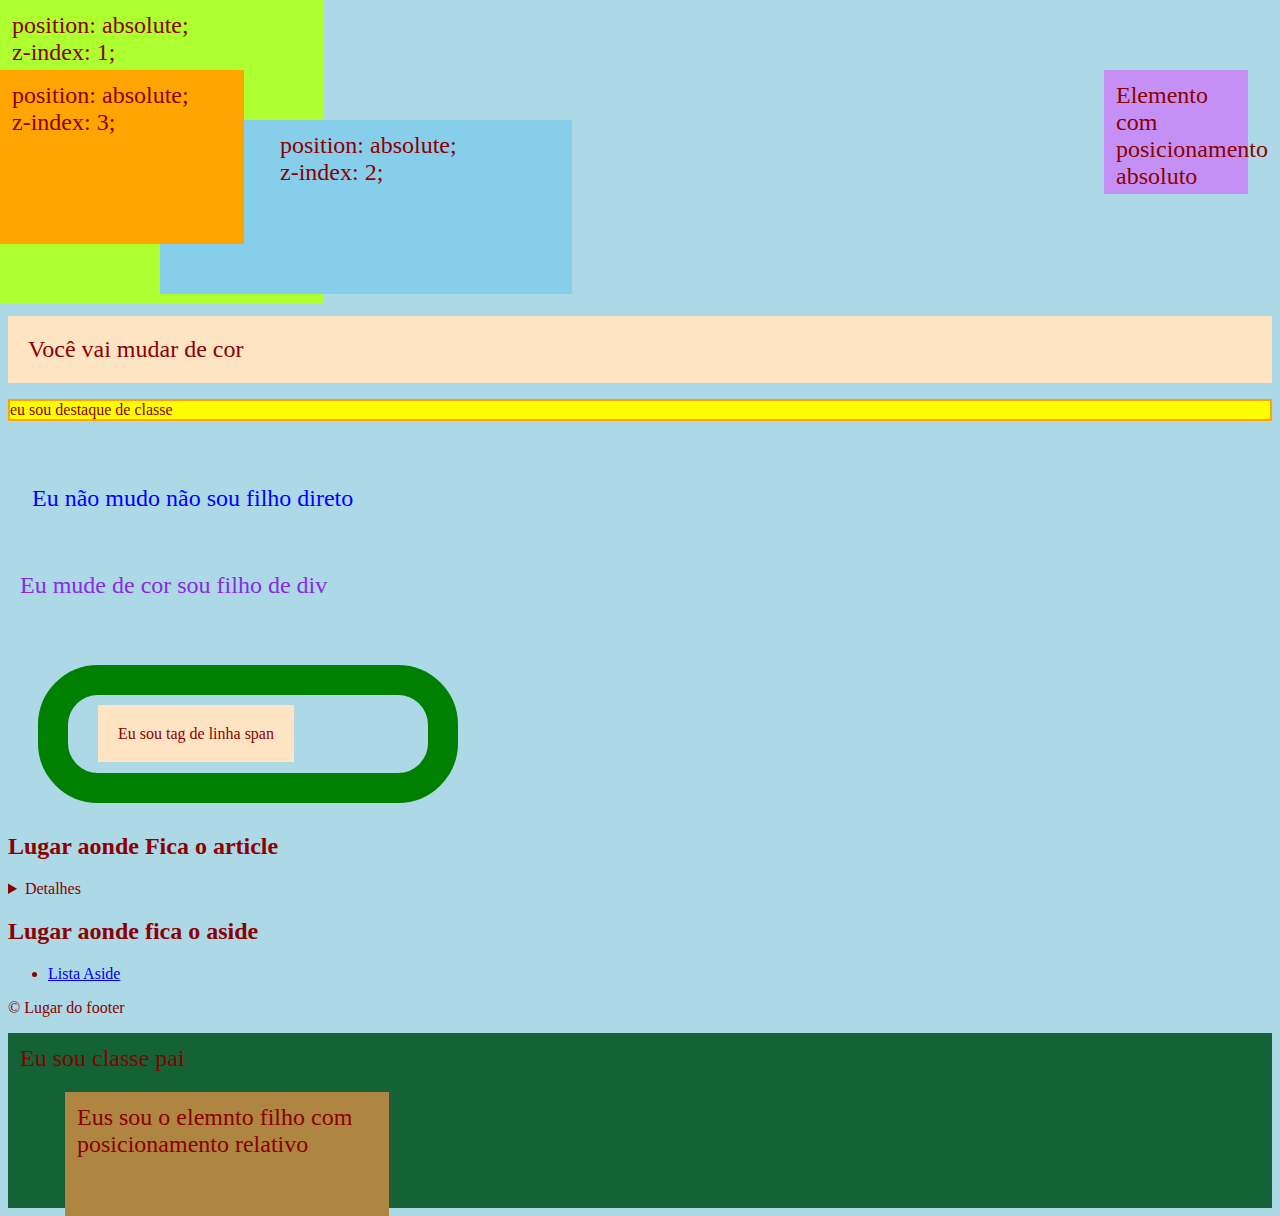
==== index.html @ 9c185661 "Primeiro comit" ====
<!DOCTYPE html>
<!--VErsão do html-->
<html>
    <!-- A Tag head serve para adicionar os dados de meta dadoos na página--> 
    <head>
        
        <!--Como referenciar páginas css fora de páginas externas-->
        <link rel="stylesheet" href="file2.css">
        <!--Utilizado para adpção em diversas telas o meta e usado para comportamentos das páginas que nesse caso abaixo
        ira se adaptar a vários tipos de telas-->
        <meta name="viewport" content="width=device-width, initial-scale=1" />

    </head>

<body>

<!--<textarea type="textarea" rols="5" cols="10"></textarea>-->
<header>
    <h1> Header</h1>
</header>
<nav>
    <ul>
<li><a href ="#">Aonde Fica o NAV</a></li>
<li><a href ="#">Outra Página</a></li>
</ul>
</nav>
<main><p>Lugar aonde fica o main 
</p>
<div><p>filho de div p fica azul</p><div> Mais se não filho de div p não fica azul</div></div>

<div id="container"> Você vai mudar de cor</div>
<p class="destaque"> eu sou destaque de classe</p>
<div class="filho">
    <div>
        <p> Eu não mudo não sou filho direto</p>

    </div>

    <p> Eu mude de cor sou filho de div</p>
    

</div>
<p id="box_model"><span> Eu sou tag de linha span</span></p>

<article>  

<h2> Lugar aonde Fica o article </h2>
</article>   

<details>
    <summary>Detalhes  
    </summary>
    <p>Conteúdo da Tag Summary</p>
    
    </details>



</main>
<aside>
<h2> Lugar aonde fica o aside </h2>
<ul>
<li><a href="#">Lista Aside</a></li>

</ul>

</aside>

<footer>
    <p> &copy; Lugar do footer</p>
    
    </footer>

    <div class="relative-parent">
        Eu sou classe pai 
        <div class="relative">
        Eus sou o elemnto filho com posicionamento relativo
        </div>
     </div>
     <div class="absolute">
        Elemento com posicionamento absoluto
    </div>
    <div class="greenyellow">position: absolute; <br />z-index: 1;</div>
    <div class="orange">position: absolute; <br />z-index: 3;</div>
    <div class="skyblue">position: absolute; <br />z-index: 2;</div>

</body>


</html>
---- file2.css ----
/*
NO css os comentários são bem diferentes dos comentários do html

dessa forma vc não confundir como será feito seus comentários

*/



h1 {

    color:red;
}
div > p {
    color:blue;
}


#container{

    background-color: bisque;
    padding: 20px;
}

.destaque{

    background-color: yellow;
    border: 2px  solid orange;


}

.filho > p {

    color: blueviolet;
}

span{
    background-color: bisque;
    padding: 20px;
}

a:hover{
    text-decoration: underline;
}

body{

    background-color: lightblue;
    color:darkred
}

#box_model {

        width: 300px;
        border: 30px solid green;
        border-radius: 60px;
        /* Resposanvel pela discancia entre a borda e o conteudo */
        padding: 30px;
        /* Resposanvel pela discancia entre a borda e o conteudo */
        margin: 30px;
      
}


.relative-parent {
    background: #156236;
 }
 
 .relative {
    background: #af8542;
    height: 100px;
    width: 300px;
    position: relative;
    top: 20px;
    left: 45px;
 }
 .absolute {
    background: #c590f5;
    height: 100px;
    width: 120px;
    position: absolute;
    top: 70px;
    right: 32px;
   }

   #posiciona1, #posiciona2, #posiciona3{
    position: absolute;
    width: 300px;
    height: 300px;
    text-align: center;


   }
   #posiciona1{
    background-color: #F00;
    left: 0;
    top: 0;
    z-index:17
    }  
    #posiciona2{
    background-color: #0F0;
    left: 0;
    top: 0;
    z-index:6;
    }
    #posiciona3{
    background-color: #00F;
    left: 0;
    top: 0;
    }


    div {
        font-size: 24px;
        padding: 12px;
    }
    
    div.greenyellow {
        position: absolute;
        top: 0;
        left: 0;
    
        /* specifying z-index value */
        z-index: 1;
    
        width: 300px;
        height: 280px;
        background-color: greenyellow;
    }
    
    
    div.orange {
        position: absolute;
        top: 190px;
        left: 0;
        z-index: 3;
        width: 220px;
        height: 150px;
        margin-top: -120px;
        background-color: orange;
    }
    
    div.skyblue {
        position: absolute;
        top: 120px;
        left: 160px;
        z-index: 2;
        width: 280px;
        height: 150px;
        padding-left: 120px;
        background-color: skyblue;
    }
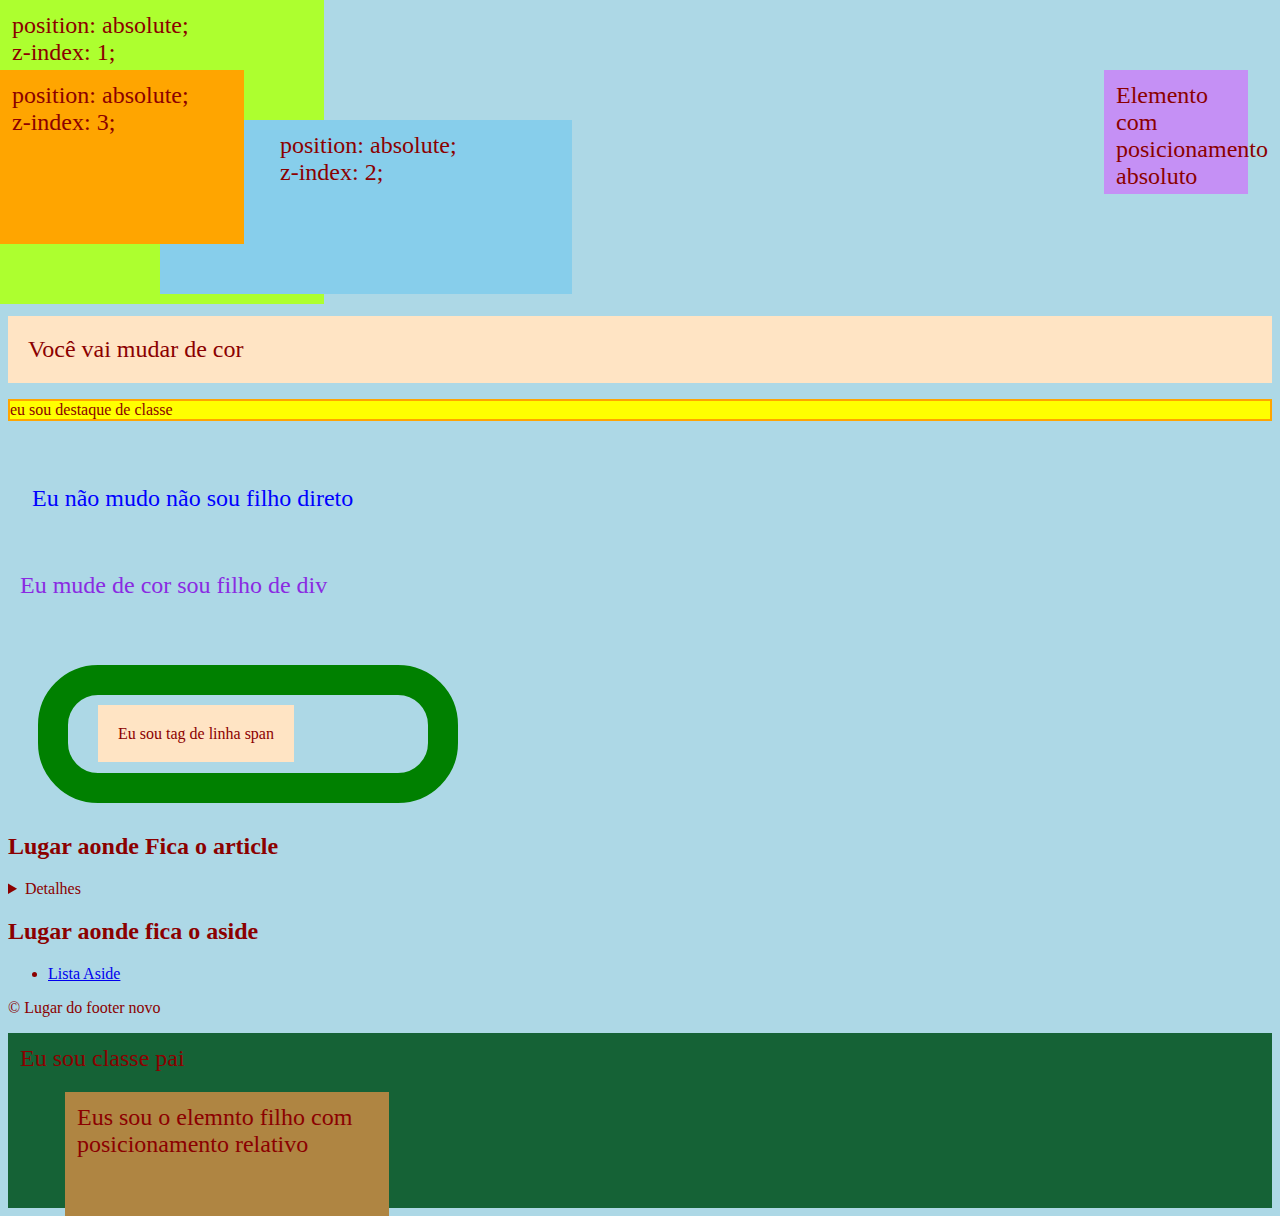
==== commit 77d5e5c2: "Nova alteração" ====
--- a/index.html
+++ b/index.html
@@ -63,11 +63,9 @@
 <li><a href="#">Lista Aside</a></li>
 
 </ul>
-
 </aside>
-
 <footer>
-    <p> &copy; Lugar do footer</p>
+    <p> &copy; Lugar do footer novo</p>
     
     </footer>
 
@@ -85,6 +83,4 @@
     <div class="skyblue">position: absolute; <br />z-index: 2;</div>
 
 </body>
-
-
 </html>